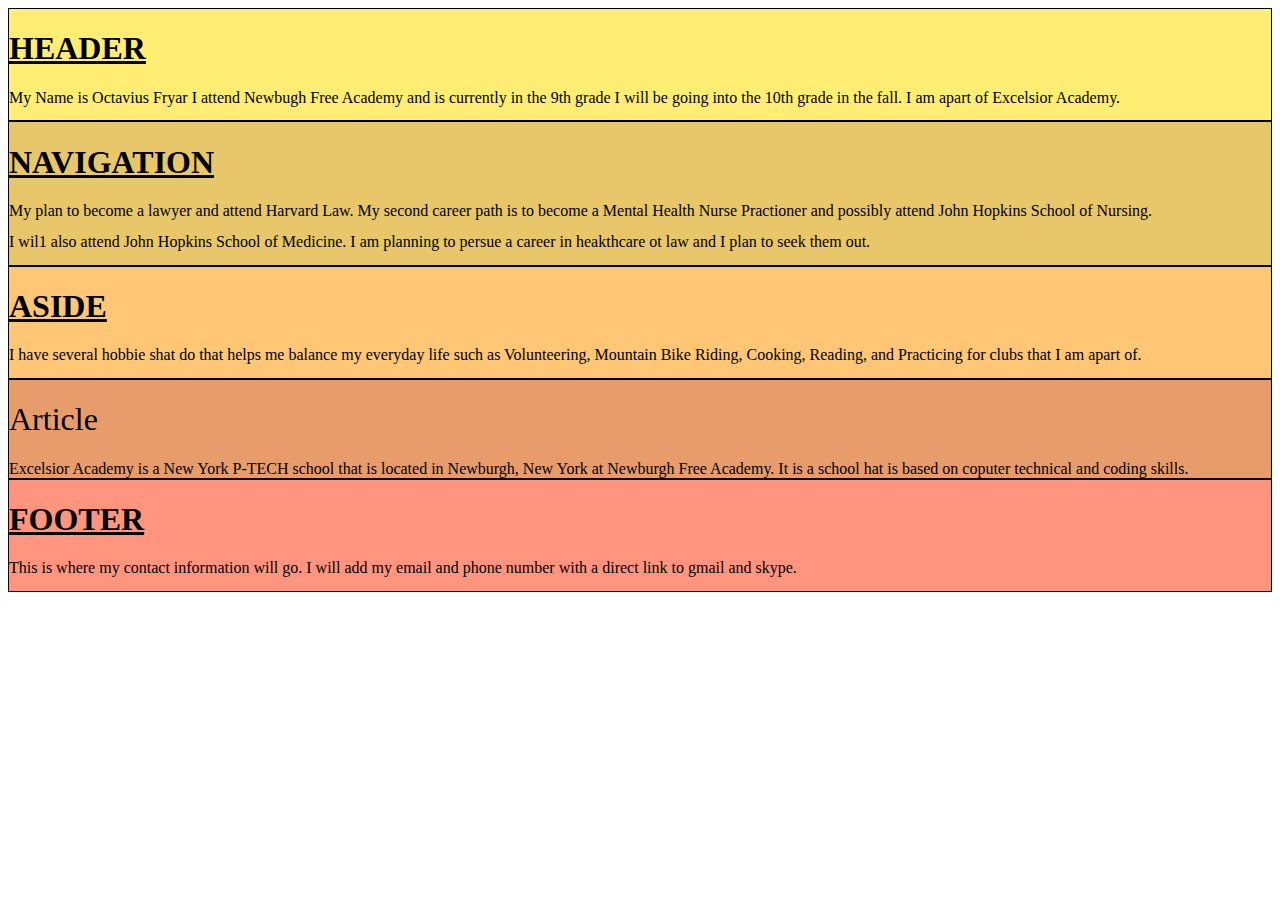
==== unit_5/index.html @ 7c87e853 "Iploading Files" ====
<!DOCTYPE html>
<html>
  <head>
    <meta charset="utf-8">
    <title></title>
    <link rel="stylesheet" type="text/css" href="css/style.css">
  </head>
  <body>
    <div class="wrapper">
  <header>
    <h1 id="head">Header</h1>
    <h2 class="info">My Name is Octavius Fryar I attend Newbugh Free Academy and is currently in the 9th grade
      I will be going into the 10th grade in the fall. I am apart of Excelsior Academy.</h2>
</header>
  <nav>
      <h1 id="head">Navigation</h1>
      <h1 class="info">My plan to become a lawyer and attend Harvard Law. My second career path is to become a Mental Health Nurse Practioner and possibly attend John Hopkins School of Nursing.</h1>
        <h2 class="info"> I wil1 also attend John Hopkins School of Medicine. <span>I am planning to persue a career in heakthcare ot law and I plan to seek them out.</span></h2>

  </nav>
  <section id="one">
      <aside class="picture">
        <h1 id="head">Aside</h1>
        <h2 class="info">I have several hobbie shat do that helps me balance my everyday life such as <span>Volunteering, Mountain Bike Riding, Cooking, Reading, and Practicing for clubs that I am apart of.</span></h2>
        </aside></h1>

       </aside>
      <article class="description">
          <h1 class="description">Article</h1>Excelsior Academy is a New York P-TECH school that is located in Newburgh, New York at Newburgh Free Academy. It is a school hat is based on coputer technical and coding skills. </h2>

      </article>
  </section>
  <footer>
    <h1 id="head">Footer</h1>
    <h2 class="info">This is where my contact information will go. I will add my email and phone number with a direct link to gmail and skype.</h2>

  </footer>
  </div>


  </body>
</html>
---- unit_5/css/style.css ----
header {
    background-color: #FFED74;
    border: 1px black solid;
    padding: auto;
}


nav {
    background-color: #E8C66A;
    border: 1px black solid;
    padding: auto;
}

aside{
    background-color: #FFC675;
    border: 1px black solid;
    padding: auto;
}

article{
    background-color: #E89C6C;
    border: 1px black solid;
    padding: auto;
}

footer{
    background-color: #FF957E;
    border: 1px black solid;
    padding: auto;
    width: auto;
}

 div / section {
    background-color: #FFE2B8;
    border: 1px black solid;
    padding: 30px;
  }


    #head {
      text-decoration: underline;
      text-transform: uppercase;
      font-family: serif;
    }

    .info{
      font-size: 16px;
      font-weight: normal;
    }

    #art{
      text-decoration: underline;
      text-transform: uppercase;
      font-family: serif;
      font-weight: bold;
    }

    #art{
      text-decoration: underline;
      text-transform: uppercase;
      font-family: serif;
      font-weight: bold;
    }

    .description {
      font-weight: bold;
      font-family: serif;
      font-weight: normal;
    }
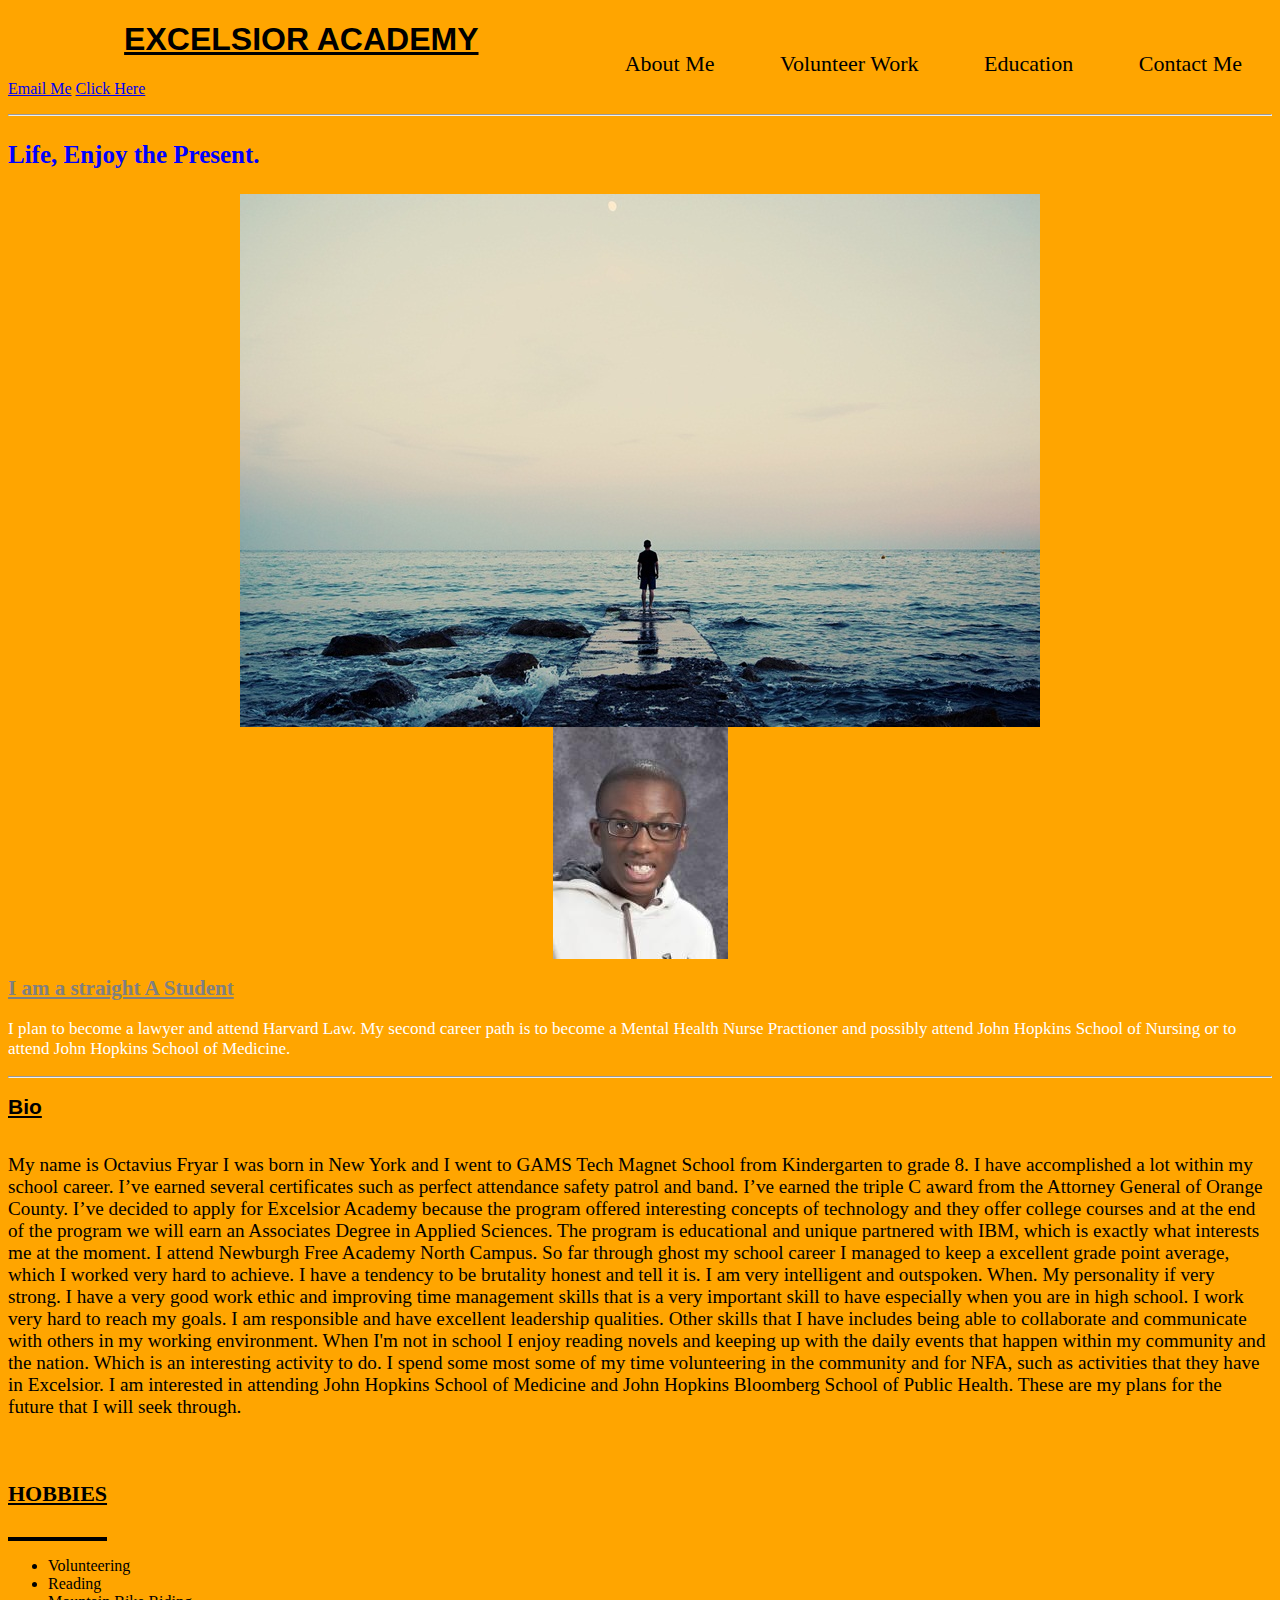
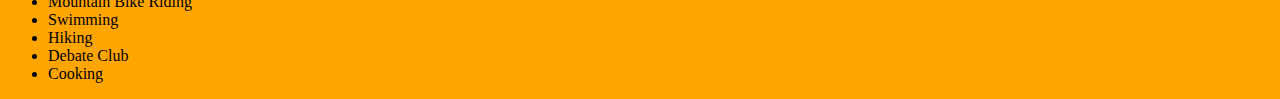
==== commit 89d4d7b9: "Reuploading Files" ====
--- a/unit_5/index.html
+++ b/unit_5/index.html
@@ -3,41 +3,49 @@
 <html>
   <head>
     <meta charset="utf-8">
-    <title></title>
     <link rel="stylesheet" type="text/css" href="css/style.css">
+    <title>Excelsior Academy</title>
   </head>
   <body>
-    <div class="wrapper">
-  <header>
-    <h1 id="head">Header</h1>
-    <h2 class="info">My Name is Octavius Fryar I attend Newbugh Free Academy and is currently in the 9th grade
-      I will be going into the 10th grade in the fall. I am apart of Excelsior Academy.</h2>
-</header>
-  <nav>
-      <h1 id="head">Navigation</h1>
-      <h1 class="info">My plan to become a lawyer and attend Harvard Law. My second career path is to become a Mental Health Nurse Practioner and possibly attend John Hopkins School of Nursing.</h1>
-        <h2 class="info"> I wil1 also attend John Hopkins School of Medicine. <span>I am planning to persue a career in heakthcare ot law and I plan to seek them out.</span></h2>
+    <header>
+      <nav>
+            <a href="#">About Me</a>
+            <a href="#">Volunteer Work</a>
+            <a href="#">Education</a>
+            <a href="#">Contact Me</a
+      </nav>
+    </header>
+    <h1>Excelsior Academy</h1>
+    <a href="mailto:ofryar.ptech@gmail.com">Email Me</a>
+      <a href="http://www.gmail.com" target="_blank">Click Here</a></p>
+      <hr>
+    <p id="slogan">Life, Enjoy the Present.</p>
+    <img src="images\100-Best-Life-Status-for-Whatsapp-in-English-03.jpg" alt="">
+    <img src="images\28896.jpg" alt="">
+    <h2> I am a straight A Student</h2>
+  <h3>I plan to become a lawyer and attend Harvard Law. My second career path is to become a Mental Health Nurse Practioner and possibly attend John Hopkins School of Nursing or to attend John Hopkins School of Medicine.</h3>
+  <hr>
+  <h2 id="Explanation">Bio</h2>
+<h3 id="bio">My name is Octavius Fryar I was born in New York and I went to GAMS Tech Magnet School from Kindergarten to grade 8. I have accomplished a lot within my school career. I’ve earned several certificates such as perfect attendance safety patrol and band. I’ve earned the triple C award from the Attorney General of Orange County. I’ve decided to apply for Excelsior Academy because the program offered interesting concepts of technology and they offer college courses and at the end of the program we will earn an Associates Degree in Applied Sciences. The program is educational and unique partnered with IBM, which is exactly what interests me at the moment. I attend Newburgh Free Academy North Campus. So far through ghost my school career I managed to keep a excellent grade point average, which I worked very hard to achieve. I have a tendency to be brutality honest and tell it is. I am very intelligent and outspoken. When. My personality if very strong. I have a very good work ethic and improving time management skills that is a very important skill to have especially when you are in high school. I work very hard to reach my goals. I am responsible and have excellent leadership qualities. Other skills that I have includes being able to collaborate and communicate with others in my working environment. When I'm not in school I enjoy reading novels and keeping up with the daily events that happen within my community and the nation. Which is an interesting activity to do. I spend some most some of my time volunteering in the community and for NFA, such as activities that they have in Excelsior. I am interested in attending John Hopkins School of Medicine and John Hopkins Bloomberg School of Public Health. <span>These are my plans for the future that I will seek through.</span></h3>
 
-  </nav>
-  <section id="one">
-      <aside class="picture">
-        <h1 id="head">Aside</h1>
-        <h2 class="info">I have several hobbie shat do that helps me balance my everyday life such as <span>Volunteering, Mountain Bike Riding, Cooking, Reading, and Practicing for clubs that I am apart of.</span></h2>
-        </aside></h1>
+<div id="new">
+  <h4>Hobbies</h4>
+</div>
+<section>
+  <div id="extra">
+    <ul>
+      <li>Volunteering</li>
+      <li>Reading</li>
+      <li> Mountain Bike Riding</li>
+      <li>Swimming</li>
+      <li>Hiking</li>
+      <li>Debate Club</li>
+      <li>Cooking</li>
+    </ul>
 
-       </aside>
-      <article class="description">
-          <h1 class="description">Article</h1>Excelsior Academy is a New York P-TECH school that is located in Newburgh, New York at Newburgh Free Academy. It is a school hat is based on coputer technical and coding skills. </h2>
-
-      </article>
-  </section>
-  <footer>
-    <h1 id="head">Footer</h1>
-    <h2 class="info">This is where my contact information will go. I will add my email and phone number with a direct link to gmail and skype.</h2>
-
-  </footer>
   </div>
 
+</section>
 
   </body>
 </html>
--- a/unit_5/css/style.css
+++ b/unit_5/css/style.css
@@ -1,70 +1,92 @@
+body {
+  background-color: orange;
+}
 
-header {
-    background-color: #FFED74;
-    border: 1px black solid;
-    padding: auto;
+h2 {
+  text-decoration: underline;
+}
+
+h3 {
+  font-weight: normal;
+}
+
+h2 {
+  font-size: 21px;
+  color: Gray;
+}
+
+h1 {
+  text-align: center;
+  text-transform: uppercase;
+  text-decoration: underline;
+  font-family: 'Oswald', sans-serif
+}
+
+#slogan {
+  font-weight: bold;
+  font-size: 25px;
+  color: blue;
+  font-family: 'Bowlby One SC', cursive;
+}
+
+h3 {
+  font-family: cursive;
+  font-size: 17px;
+  color: white;
+}
+
+#bio{
+  padding: .8em 0;
+  font-variant: none;
 }
 
 
-nav {
-    background-color: #E8C66A;
-    border: 1px black solid;
-    padding: auto;
+#bio {
+  font-family: serif;
+  color: black;
+  font-size: 1.2em
 }
 
-aside{
-    background-color: #FFC675;
-    border: 1px black solid;
-    padding: auto;
+#Explanation {
+  font-family: sans-serif;
+  font-weight: bolder;
+  color: black
 }
 
-article{
-    background-color: #E89C6C;
-    border: 1px black solid;
-    padding: auto;
+#new{
+  color: black;
+  text-transform: uppercase;
+  text-decoration: underline;
+  border-bottom: 4px solid black;
+  font-weight: bold;
+  font-size: 22px;
+  display: inline-block;
 }
 
-footer{
-    background-color: #FF957E;
-    border: 1px black solid;
-    padding: auto;
-    width: auto;
+img{
+  display: block;
+  margin: 0 auto;
 }
 
- div / section {
-    background-color: #FFE2B8;
-    border: 1px black solid;
-    padding: 30px;
-  }
+#extra {
+  float: left;
+  width: 50%;
+  height: 6em;
+  outline: 3px solid #222;
+  text-align: center;
+  line-height: 6em;
+  color: #000;
+  background: #fff;
+}
 
+nav {
+  font-size: 22px;
+  float: right;
+}
 
-    #head {
-      text-decoration: underline;
-      text-transform: uppercase;
-      font-family: serif;
-    }
-
-    .info{
-      font-size: 16px;
-      font-weight: normal;
-    }
-
-    #art{
-      text-decoration: underline;
-      text-transform: uppercase;
-      font-family: serif;
-      font-weight: bold;
-    }
-
-    #art{
-      text-decoration: underline;
-      text-transform: uppercase;
-      font-family: serif;
-      font-weight: bold;
-    }
-
-    .description {
-      font-weight: bold;
-      font-family: serif;
-      font-weight: normal;
-    }
+nav a {
+  text-decoration: none;
+  color: black;
+  margin: 30px;
+  display: inline-block;
+}
